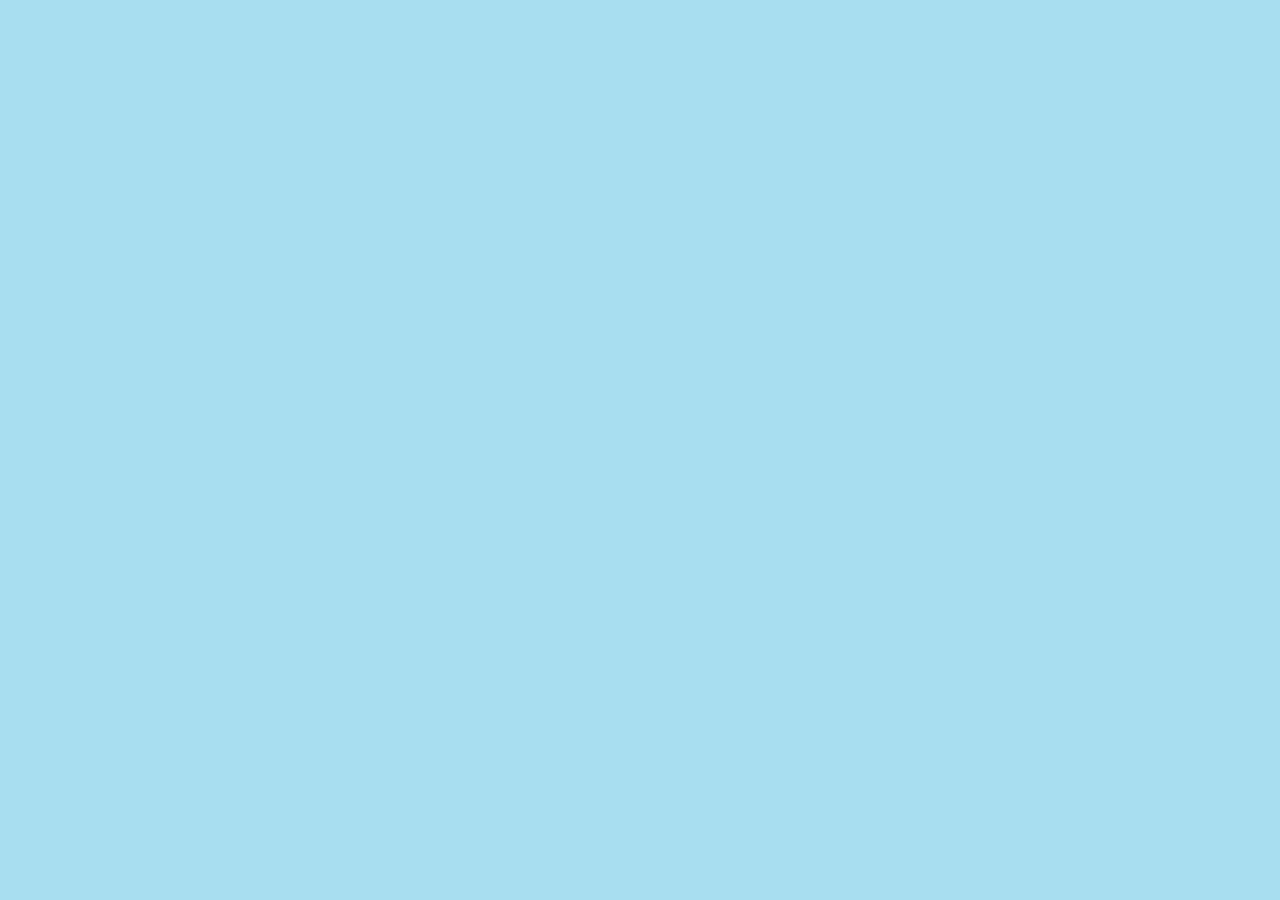
==== HouseModel.html @ 40cba07d "1st commit" ====
﻿<!DOCTYPE html>
<html>
<head>
    <meta charset="utf-8" />
    <title>ModelControl.js example</title>
    <style>
        body {
            margin: 0px;
        }
    </style>
</head>
<body>
    <script async src="https://unpkg.com/es-module-shims@1.3.6/dist/es-module-shims.js"></script>

    <script type="importmap">
        {
            "imports": {
                "three": "./sample/three.module.js",
                "three/addons/": "./jsm/"
            }
        }
    </script>

    <script type="module">

        import * as THREE from 'three';


        import { OrbitControls } from './sample/OrbitControls.js';
        import { FBXLoader } from './sample/FBXLoader.js';
        
        let x, y, z, gc, camera, scene, renderer, stats, str = 'models/fbx/Amy/idle.fbx', appendCamMode=0, camMode=0, dir,zoomMode=0;
        //Declare variables for Ammo
        let physicsWorld;
        let rigidBody_list = new Array();
        let tmpTransformation = undefined;
        const clock = new THREE.Clock();

        let mixer;
        let modelReady = false;
        let animationActions=[];
        let activeAction;
        let lastAction, deltaCam=0;

        init();
        animate();
        function init() {
            const container = document.createElement('div');
            document.body.appendChild(container);
            scene = new THREE.Scene();
            scene.background = new THREE.Color(0xa8def0);

            // RENDERER
            renderer = new THREE.WebGLRenderer({ antialias: true });
            renderer.setSize(window.innerWidth, window.innerHeight);
            renderer.setPixelRatio(window.devicePixelRatio);
            renderer.shadowMap.enabled = true;
            container.appendChild(renderer.domElement);

            // CAMERA
            camera = new THREE.PerspectiveCamera(45, window.innerWidth / window.innerHeight, 0.1, 1000);
            camera.position.set(0, 1.4, 2);
            camera.lookAt(0, 0, 0);
            let cameraPrev = 0, cameraRPrev = 0;
            console.log('camera.positionx  was:', camera.position.x, 'camera.position was:', camera.position.z);


            // CAMERA
            gc = camera;
            x = camera.position.x; y = camera.position.y; z = camera.position.z;

            //aspectRation = WIDTH / HEIGHT;
            let fieldOfView = 55;
            let nearPlane = 45;
            let farPlane = 30000;

            //camera
   /*         camera = new THREE.PerspectiveCamera(
                fieldOfView, window.innerWidth / window.innerHeight, nearPlane,
                farPlane
            );
            camera.position.set(-900, -200, -900);
            */
            console.log('Before Orbitcontrol, camera.positionx  was:', camera.position.x, 'camera.position was:', camera.position.z);

            // CONTROLS

            const orbitControls = new OrbitControls(camera, renderer.domElement);
            orbitControls.enableDamping = true
            orbitControls.minDistance = 5
            orbitControls.maxDistance = 15
            orbitControls.enablePan = false
            orbitControls.maxPolarAngle = Math.PI / 2 - 0.05
            orbitControls.target.set(0, 1, 0);
            orbitControls.update();

            console.log('Before ambient light, camera.positionx  was:', camera.position.x, 'camera.position was:', camera.position.z);
/*

            //SkyBox

            let materialArray = [];
            let texture_ft = new THREE.TextureLoader().load('arid2_ft.jpg');
            let texture_bk = new THREE.TextureLoader().load('arid2_bk.jpg');
            let texture_up = new THREE.TextureLoader().load('arid2_up.jpg');
            let texture_dn = new THREE.TextureLoader().load('arid2_dn.jpg');
            let texture_rt = new THREE.TextureLoader().load('arid2_rt.jpg');
            let texture_lf = new THREE.TextureLoader().load('arid2_lf.jpg');

            materialArray.push(new THREE.MeshBasicMaterial({ map: texture_ft }));

            materialArray.push(new THREE.MeshBasicMaterial({ map: texture_bk }));
            materialArray.push(new THREE.MeshBasicMaterial({ map: texture_up }));
            materialArray.push(new THREE.MeshBasicMaterial({ map: texture_dn }));
            materialArray.push(new THREE.MeshBasicMaterial({ map: texture_rt }));
            materialArray.push(new THREE.MeshBasicMaterial({ map: texture_lf }));

            for (let i = 0; i < 6; ++i)
                materialArray[i].side = THREE.BackSide;

            let skyBoxGeo = new THREE.BoxGeometry(10000, 10000, 10000);
            let skyBox = new THREE.Mesh(skyBoxGeo, materialArray);
          //  scene.add(skyBox);
            
            var skyBox = new THREE.CubeTextureLoader().load([
                'arid2_ft.jpg',
                'arid2_bk.jpg',
                'arid2_up.jpg',
                'arid2_dn.jpg',
                'arid2_rt.jpg',
                'arid2_lf.jpg',
            ]);
*/
  
          //  scene.background = skyBox;
            // LIGHTS
            scene.add(new THREE.AmbientLight(0xffffff, 0.7))
          //  scene.add(new THREE.AmbientLight(0x404040, 1))
          //  scene.add(new THREE.HemisphereLight(0xffeeb1, 0x080820, 4));

            const dirLight = new THREE.DirectionalLight(0xffffff, 3)
            dirLight.position.set( -10, 100, -10);
            dirLight.castShadow = true;
            dirLight.shadow.camera.top = 50;
            dirLight.shadow.camera.bottom = - 50;
            dirLight.shadow.camera.left = - 50;
            dirLight.shadow.camera.right = 50;
            dirLight.shadow.camera.near = 0.1;
            dirLight.shadow.camera.far = 200;
            dirLight.shadow.mapSize.width = 4096;
            dirLight.shadow.mapSize.height = 4096;
            scene.add(dirLight);
            
            // FLOOR
            // TEXTURES
            /*const textureLoader = new THREE.TextureLoader();
            const placeholder = textureLoader.load("./textures/placeholder/placeholder.png");
            const sandBaseColor = textureLoader.load("./textures/sand/Sand 002_COLOR.jpg");
            const sandNormalMap = textureLoader.load("./textures/sand/Sand 002_NRM.jpg");
            const sandHeightMap = textureLoader.load("./textures/sand/Sand 002_DISP.jpg");
            const sandAmbientOcclusion = textureLoader.load("./textures/sand/Sand 002_OCC.jpg");

            const WIDTH = 80
            const LENGTH = 80

            const geometry = new THREE.PlaneGeometry(WIDTH, LENGTH, 512, 512);
            const material = new THREE.MeshStandardMaterial(
                {
                    map: sandBaseColor, normalMap: sandNormalMap,
                    displacementMap: sandHeightMap, displacementScale: 0.1,
                    aoMap: sandAmbientOcclusion
                })
            wrapAndRepeatTexture(material.map)
            wrapAndRepeatTexture(material.normalMap)
            wrapAndRepeatTexture(material.displacementMap)
            wrapAndRepeatTexture(material.aoMap)
            // const material = new THREE.MeshPhongMaterial({ map: placeholder})

            const floor = new THREE.Mesh(geometry, material)
            floor.receiveShadow = true
            floor.rotation.x = - Math.PI / 2
            scene.add(floor)
            */
            console.log('Before citymodel, camera.positionx  was:', camera.position.x, 'camera.position was:', camera.position.z);

            //city model
            const BaseFloor = new Promise((res, rej) => {
                const loader = new FBXLoader();

                loader.load('models/fbx/house/Design1_2023.fbx', function (object) {
                    scene.add(object);
                    let s = 0.0009;
                    object.scale.set(s, s, s);
                    res(object);
                    console.log(object);
                });
            });
            console.log('after citymodel, camera.positionx  was:', camera.position.x, 'camera.position was:', camera.position.z);

            // model
            const model = new Promise((res, rej) => {
                const loader = new FBXLoader();
                //  loader.load('models/fbx/running.fbx', function (object) {

                loader.load('models/fbx/Ch46_nonPBR.fbx', function (object) {

                    mixer = new THREE.AnimationMixer(object);
                    const animationAction = mixer.clipAction(object.animations[0]);
                    animationActions.push(animationAction);
                    //animationsFolder.add(animations, 'default');
                    activeAction = animationActions[0];
                    activeAction.play();
                    /*      const action = mixer.clipAction(object.animations[0]);
                          action.play();
          */
                    /*  object.traverse(function (child) {
      
                          if (child.isMesh) {
      
                              child.castShadow = true;
                              child.receiveShadow = true;
      
                          }
      
                      });*/
                    
                   // camera.position.set(camera.position.set(0.8, 1.4, 5));
                   // camera.lookAt(new THREE.Vector3(0, 0, 0));
                   // object.add(camera);
                   // camera.lookAt(object);
                    scene.add(object);
                    let s = 0.002;
                    object.scale.set(s, s, s);
                    console.log('after model spanning camera.positionx  was:', camera.position.x, 'camera.position was:', camera.position.z);
                    object.position.set(0, 0, -1);
                    const loader = new FBXLoader();
                    loader.load('models/fbx/Amy/jump.fbx', function (object) {

                        const animationAction = mixer.clipAction(object.animations[0]);
                        animationActions.push(animationAction);
                        //  animationsFolder.add(animations, 'default');
                        // modelReady = true;

                        const loader = new FBXLoader();
                        loader.load('models/fbx/Amy/running.fbx', function (object) {

                            const animationAction = mixer.clipAction(object.animations[0]);
                            animationActions.push(animationAction);
                            const loader = new FBXLoader();
                            loader.load('models/fbx/Amy/running.fbx', function (object) {

                                const animationAction = mixer.clipAction(object.animations[0]);
                                animationActions.push(animationAction);
                                const loader = new FBXLoader();
                                loader.load('models/fbx/Amy/running.fbx', function (object) {

                                    const animationAction = mixer.clipAction(object.animations[0]);
                                    animationActions.push(animationAction);
                                    const loader = new FBXLoader();
                                    loader.load('models/fbx/Amy/running.fbx', function (object) {

                                        const animationAction = mixer.clipAction(object.animations[0]);
                                        animationActions.push(animationAction);
                                        const loader = new FBXLoader();
                                        loader.load('models/fbx/Amy/idle.fbx', function (object) {

                                            const animationAction = mixer.clipAction(object.animations[0]);
                                            animationActions.push(animationAction);
                                            modelReady = true;
                                        });
                                    });
                                });
                            });
                        });
                    });
                    res(object);
                });
                
            });
            
            model.then(object => {
             //   object.add(camera);
            });
            let face='straight', smodel=0.006, sfloor=0.005;
            document.onkeydown = function (e) {
                console.log("Key Code is", e.keyCode);
                if (e.keyCode == 79) { //zoom out 'o'
                    model.then(object => {
                        smodel-= 0.001;
                        object.scale.set(smodel, smodel, smodel);
                    });
                    BaseFloor.then(object => {
                        sfloor-= 0.001;
                        object.scale.set(sfloor, sfloor, sfloor);
                    });
                }
                else if (e.keyCode == 73) {//zoom in 'i'
                    model.then(object => {
                        smodel += 0.001;
                        object.scale.set(smodel, smodel, smodel);
                    });
                    BaseFloor.then(object => {
                        sfloor += 0.001;
                        object.scale.set(sfloor, sfloor, sfloor);
                    });
                }
                else if (e.keyCode == 13) {
                    if (activeAction != animationActions[6]) {
                        lastAction = activeAction;
                        activeAction = animationActions[6];
                        lastAction.fadeOut(1);
                        activeAction.reset();
                        activeAction.fadeIn(1);
                        activeAction.play();
                    }
                } else if (e.keyCode == 32) {//jump "space bar"
                    if (activeAction != animationActions[1]) {
                        lastAction = activeAction;
                        activeAction = animationActions[1];
                        lastAction.fadeOut(1);
                        activeAction.reset();
                        activeAction.fadeIn(1);
                        activeAction.play();
                        setTimeout(() => { console.log("Wait for 10ms"); }, 10);
                        lastAction = activeAction;
                        activeAction = animationActions[6];
                        lastAction.fadeOut(1);
                        activeAction.reset();
                        activeAction.fadeIn(1);
                        activeAction.play();
                    }
                }
                else if (e.keyCode == 65) {//walk to left "A key"
                    model.then(object => {
                        if (!camMode) smodel = 0.003;
                        else smodel = 0.0001;
                        object.scale.set(smodel, smodel, smodel);
                    });
                    BaseFloor.then(object => {
                        sfloor = 0.003;
                        object.scale.set(sfloor, sfloor, sfloor);
                    });
                    if (activeAction != animationActions[2]) {
                        lastAction = activeAction;
                        activeAction = animationActions[2];
                        lastAction.fadeOut(1);
                        activeAction.reset();
                        activeAction.fadeIn(1);
                        activeAction.play();
                        setTimeout(() => { console.log("Wait for 10ms"); }, 10);
                        lastAction = activeAction;
                        activeAction = animationActions[6];
                        lastAction.fadeOut(1);
                        activeAction.reset();
                        activeAction.fadeIn(1);
                        activeAction.play();
                        console.log('before going left, face is:', face);
                        model.then(object => {
                            /*if (face == 'left') {
                                object.position.x -= Math.min(1, 1); 
                            }
                            else {
                                face = 'left';
                          
                                object.rotation.y= deltaCam -Math.PI / 2;
                            },,
                            camera.position.set(camera.position.x - Math.min(1, 1), camera.position.y, camera.position.z);
                           // camera.lookAt(object.position)
                            renderer.render(scene, camera);
                            */
                           
                            var vector = new THREE.Vector3(camera.position.x, camera.position.y, camera.position.z);
                            console.log('value of vector before applying Angleshift:', camera.rotation.y, object.rotation.y);
                           // object.rotation.y = camera.rotation.y - Math.PI / 2;
                            // console.log('value of vector before applying Angleshift:', vector.angleTo(v1));
                             var vectorObj = new THREE.Vector3(object.position.x, object.position.y, object.position.z);
                            var v1 = new THREE.Vector3(object.position.x - camera.position.x, object.position.y - camera.position.y, object.position.z - camera.position.z);
                            if (appendCamMode) {
                                camera.position.x = object.position.x; camera.position.y = object.position.y; camera.position.z = object.position.z;
                                if (camera.rotation.y == 2 * Math.PI) {
                                    object.rotation.y += Math.PI / 2;
                                    object.position.x += Math.round(Math.sin(object.rotation.y) * 1);
                                    object.position.z += Math.round(Math.cos(object.rotation.y) * 1);
                                    camera.position.x += Math.round(Math.sin(object.rotation.y) * 1);
                                    camera.position.z += Math.round(Math.cos(object.rotation.y) * 1);
                                }
                                else {
                                    object.rotation.y = - Math.PI / 2;
                                    object.position.x += Math.round(Math.sin(object.rotation.y) * 1);
                                    object.position.z += Math.round(Math.cos(object.rotation.y) * 1);
                                    camera.position.x += Math.round(Math.sin(object.rotation.y) * 1);
                                    camera.position.z += Math.round(Math.cos(object.rotation.y) * 1);
                                }
                                orbitControls.target.set(object.position.x-0.2, object.position.y, object.position.z+0.2);
                                orbitControls.update();
                            }
                            else {
                                camera.position.x = orbitControls.object.position.x; camera.position.y = orbitControls.object.position.y; camera.position.z = orbitControls.object.position.z;
                                //object.lookAt(camera.position.x, 0, camera.position.z);
                                camera.rotation.y = orbitControls.object.rotation.y;
                                camera.lookAt(object.position);
                                var forward = new THREE.Vector3(camera.position.x - object.position.x, 0, camera.position.z - object.position.z);
                                var left = forward.cross(new THREE.Vector3(0, 1, 0)).normalize();

                                object.lookAt(object.position.x + left.x, object.position.y, object.position.z+left.z);
                                object.position.x += 0.2*left.x;  object.position.z += 0.2*left.z;
                                if (!camMode) {
                                    var camforward = new THREE.Vector3(-camera.position.x + object.position.x, 0, -camera.position.z + object.position.z);
                                    var camleft = (new THREE.Vector3(0, 1, 0)).cross(camforward).normalize();

                                    camera.lookAt(object.position);
                                    camera.position.x += 0.2 * camleft.x; camera.position.z += 0.2 * camleft.z;
                                }
                                else {
                                    camera.position.x = object.position.x; camera.position.y = object.position.y; camera.position.z = object.position.z;
                                }
                            /*    console.log('value of Camera x:', camera.position.x, 'value of gc x:', object.position.x);
                                console.log('value of Camera y:', camera.position.y, 'value of gc y:', object.position.y);
                                console.log('value of Camera z:', camera.position.z, 'value of gc z:', object.position.z);
                             */
                            }
                            orbitControls.target.set(object.position.x, object.position.y, object.position.z );

                            console.log('value of Camera x:', camera.position.x, 'value of gc x:', object.position.x);
                            console.log('value of Camera y:', camera.position.y, 'value of gc y:', object.position.y);
                            console.log('value of Camera z:', camera.position.z, 'value of gc z:', object.position.z);
                           // var vectorRes = vector.cross(vectorObj);
                          // console.log(camera.position.x, camera.position.y, camera.position.z, 'obj is:', object.position.x, object.position.y, object.position.z,'vectorRes is', vectorRes);
                          //  object.position.set(object.position.x + vectorRes.x, object.position.y + vectorRes.y, object.position.z + vectorRes.z, );
                            renderer.render(scene, camera);

                        });
                    }
                }
                else if (e.keyCode == 68) {//right turn "D Key"
                    model.then(object => {
                        if (!camMode) smodel = 0.003;
                        else smodel = 0.0001;
                        object.scale.set(smodel, smodel, smodel);
                    });
                    BaseFloor.then(object => {
                        sfloor = 0.003;
                        object.scale.set(sfloor, sfloor, sfloor);
                    });
                    if (activeAction != animationActions[5]) {
                        lastAction = activeAction;
                        activeAction = animationActions[5];
                        lastAction.fadeOut(1);
                        activeAction.reset();
                        activeAction.fadeIn(1);
                        activeAction.play();
                        setTimeout(() => { console.log("Wait for 10ms"); }, 10);
                        lastAction = activeAction;
                        activeAction = animationActions[6];
                        lastAction.fadeOut(1);
                        activeAction.reset();
                        activeAction.fadeIn(1);
                        activeAction.play();
                        
                        model.then(object => {
                           /* console.log('before going right, face is:', face, object.position.x);
                            if (face == 'right') object.position.x += Math.min(1, 1);
                            else {
                                face = 'right';
                                object.rotation.y = deltaCam+ Math.PI / 2;
                            }
                            
                            camera.position.set(camera.position.x + Math.min(1, 1), camera.position.y, camera.position.z);
                            renderer.render(scene, camera);
*/
                            if (appendCamMode) {
                                camera.position.x = object.position.x; camera.position.y = object.position.y; camera.position.z = object.position.z;
                                if (camera.rotation.y == 2 * Math.PI) {
                                    object.rotation.y -= Math.PI / 2;
                                    object.position.x += Math.round(Math.sin(object.rotation.y) * 1);
                                    object.position.z += Math.round(Math.cos(object.rotation.y) * 1);
                                    camera.position.x += Math.round(Math.sin(object.rotation.y) * 1);
                                    camera.position.z += Math.round(Math.cos(object.rotation.y) * 1);
                                }
                                else {
                                    object.rotation.y = Math.PI / 2;
                                    object.position.x += Math.round(Math.sin(object.rotation.y) * 1);
                                    object.position.z += Math.round(Math.cos(object.rotation.y) * 1);
                                    camera.position.x += Math.round(Math.sin(object.rotation.y) * 1);
                                    camera.position.z += Math.round(Math.cos(object.rotation.y) * 1);
                                }
                                orbitControls.target.set(object.position.x, object.position.y, object.position.z);
                                orbitControls.update();
                            }
                            else {
                                camera.position.x = orbitControls.object.position.x; camera.position.y = orbitControls.object.position.y; camera.position.z = orbitControls.object.position.z;
                                //object.lookAt(camera.position.x, 0, camera.position.z);
                                camera.rotation.y = orbitControls.object.rotation.y;
                                camera.lookAt(object.position);
                                var forward = new THREE.Vector3(camera.position.x - object.position.x, 0, camera.position.z - object.position.z);
                                var right = (new THREE.Vector3(0, 1, 0)).cross(forward).normalize();

                                object.lookAt(object.position.x + right.x, object.position.y, object.position.z + right.z);
                                object.position.x += 0.2 * right.x; object.position.z += 0.2 * right.z;

                                if (!camMode) {
                                    var camforward = new THREE.Vector3(-camera.position.x + object.position.x, 0, -camera.position.z + object.position.z);
                                var camright = camforward.cross(new THREE.Vector3(0, 1, 0)).normalize();

                                camera.lookAt(object.position);
                                camera.position.x += 0.2 * camright.x; camera.position.z += 0.2 * camright.z;
                                }
                                else {
                                camera.position.x = object.position.x; camera.position.y = object.position.y; camera.position.z = object.position.z;
                                }
                            }

                            orbitControls.target.set(object.position.x, object.position.y, object.position.z);
                          //  camera.lookAt(object.position);
                            renderer.render(scene, camera);
                        });
                       // floor.rotation.y = - Math.PI / 2
                    //    floor.position.z -= Math.min(1, 2);
                    }
                }
              
                else if ((e.keyCode == 87)|| (e.keyCode == 38)) {//walk  upwards "W key"
                    model.then(object => {
                        if (!camMode) smodel = 0.003;
                        else smodel = 0.0001;
                        object.scale.set(smodel, smodel, smodel);
                    });
                    BaseFloor.then(object => {
                        sfloor = 0.003;
                        object.scale.set(sfloor, sfloor, sfloor);
                    });
                    if (activeAction != animationActions[2]) {
                        lastAction = activeAction;
                        activeAction = animationActions[2];
                        lastAction.fadeOut(1);
                        activeAction.reset();
                        activeAction.fadeIn(1);
                        activeAction.play();
                        setTimeout(() => { console.log("Wait for 10ms"); }, 10);
                        lastAction = activeAction;
                        activeAction = animationActions[6];
                        lastAction.fadeOut(1);
                        activeAction.reset();
                        activeAction.fadeIn(1);
                        activeAction.play();
                        model.then(object => {
                            /*console.log('before going upward, face is:', face, object.position.z);
                            if (face == 'up') {
                                object.position.z -= Math.min(1, 1); //object.rotation.y = - Math.PI / 2;
                            }
                            else {
                                face = 'up'; object.rotation.y = deltaCam - Math.PI;
                            }
                            camera.position.set(camera.position.x, camera.position.y, camera.position.z - Math.min(1, 1));
                            //camera.position.z += Math.min(0.1, 0.1);
                            // camera.lookAt(object.position)
                            renderer.render(scene, camera);
                            */
                            if (appendCamMode) {
                                camera.position.x = orbitControls.object.position.x; camera.position.y = orbitControls.object.position.y; camera.position.z = orbitControls.object.position.z;
                                //object.lookAt(camera.position.x, 0, camera.position.z);
                                camera.rotation.y = orbitControls.object.rotation.y;
                                camera.lookAt(object.position);

                                var forward = new THREE.Vector3(-camera.position.x + object.position.x, 0, -camera.position.z + object.position.z);
                                // var up = (new THREE.Vector3(0, 1, 0)).cross(forward).normalize();

                                object.lookAt(object.position.x + 0.1 * forward.x, object.position.y, object.position.z + 0.1 * forward.z);
                                object.position.x += 0.1 * forward.x;  object.position.z += 0.1 * forward.z;

                                var camforward = new THREE.Vector3(-camera.position.x + object.position.x, 0, -camera.position.z + object.position.z);
                                //  var camright = camforward.cross(new THREE.Vector3(0, 1, 0)).normalize();

                                camera.position.x += 0.1 * camforward.x; camera.position.z += 0.1 * camforward.z;
                                camera.lookAt(object.position);
                            }
                            else {
                                /*camera.position.x = orbitControls.object.position.x; camera.position.y = orbitControls.object.position.y; camera.position.z = orbitControls.object.position.z;
                                //object.lookAt(camera.position.x, 0, camera.position.z);
                                camera.rotation.y = orbitControls.object.rotation.y;
                                camera.lookAt(object.position);

                                var forward = new THREE.Vector3(-camera.position.x + object.position.x, 0, -camera.position.z + object.position.z);
                               // var up = (new THREE.Vector3(0, 1, 0)).cross(forward).normalize();

                                object.lookAt(object.position.x + 0.1*forward.x, 0, object.position.z + 0.1*forward.z);
                                object.position.x += 0.1*forward.x; object.position.y = 0; object.position.z += 0.1*forward.z;

                                var camforward = new THREE.Vector3(-camera.position.x + object.position.x, 0, -camera.position.z + object.position.z);
                              //  var camright = camforward.cross(new THREE.Vector3(0, 1, 0)).normalize();

                                camera.position.x += 0.1*camforward.x; camera.position.z += 0.1*camforward.z;
                                camera.lookAt(object.position);
                                */
                                camera.position.x = orbitControls.object.position.x; camera.position.y = orbitControls.object.position.y; camera.position.z = orbitControls.object.position.z;
                                //object.lookAt(camera.position.x, 0, camera.position.z);
                                camera.rotation.y = orbitControls.object.rotation.y;
                                camera.lookAt(object.position);
                                if (!camMode) {
                                var forward = new THREE.Vector3(-camera.position.x + object.position.x, 0, -camera.position.z + object.position.z);
                                // var up = (new THREE.Vector3(0, 1, 0)).cross(forward).normalize();

                                object.lookAt(object.position.x + 0.1 * forward.x, object.position.y, object.position.z + 0.1 * forward.z);
                                object.position.x += 0.1 * forward.x; object.position.z += 0.1 * forward.z;

                               
                                    var camforward = new THREE.Vector3(-camera.position.x + object.position.x, 0, -camera.position.z + object.position.z);
                                //  var camright = camforward.cross(new THREE.Vector3(0, 1, 0)).normalize();

                                camera.position.x += 0.1 * camforward.x; camera.position.z += 0.1 * camforward.z;
                                camera.lookAt(object.position);
                                }
                                else {
                                    object.position.x += 0.2 * dir.x; object.position.z += 0.2 * dir.z;
                                    camera.position.x += 0.2 * dir.x; camera.position.z += 0.2 * dir.z;
                                }

                            }

                            orbitControls.target.set(object.position.x, object.position.y, object.position.z);
                         //   camera.lookAt(object.position);
                            renderer.render(scene, camera);
                        });
                    }
                }
                else if ((e.keyCode == 83)|| (e.keyCode == 40)) {//walk  downwards "S key"
                    model.then(object => {
                        if (!camMode) smodel = 0.003;
                        else smodel = 0.0001;
                        object.scale.set(smodel, smodel, smodel);
                    });
                    BaseFloor.then(object => {
                        sfloor = 0.003;
                        object.scale.set(sfloor, sfloor, sfloor);
                    });
                    if (activeAction != animationActions[2]) {
                        lastAction = activeAction;
                        activeAction = animationActions[2];
                        lastAction.fadeOut(1);
                        activeAction.reset();
                        activeAction.fadeIn(1);
                        activeAction.play();
                        setTimeout(() => { console.log("Wait for 10ms"); }, 10);
                        lastAction = activeAction;
                        activeAction = animationActions[6];
                        lastAction.fadeOut(1);
                        activeAction.reset();
                        activeAction.fadeIn(1);
                        activeAction.play();
                        console.log('before going downward, face is:', face);
                        model.then(object => {
                            /*if (face == 'straight') {
                                object.position.z += Math.min(1, 1); object.rotation.y = deltaCam+ 2 * Math.PI;
                            }
                            else {
                                face = 'straight'; object.rotation.y = deltaCam+ 2 * Math.PI;
                            }
                            camera.position.set(camera.position.x, camera.position.y, camera.position.z + Math.min(1, 1));
                            // camera.position.z += Math.min(0.1, 0.1);
                            // camera.lookAt(object.position)
                            renderer.render(scene, camera);
                            */
                            if (appendCamMode) {
                                camera.position.x = object.position.x; camera.position.y = object.position.y; camera.position.z = object.position.z;

                                object.rotation.y = 0;
                                object.position.x += Math.round(Math.sin(object.rotation.y) * 1);
                                object.position.z += Math.round(Math.cos(object.rotation.y) * 1);
                                camera.position.x += Math.round(Math.sin(object.rotation.y) * 1);
                                camera.position.z += Math.round(Math.cos(object.rotation.y) * 1);

                                orbitControls.target.set(object.position.x, object.position.y, object.position.z);
                                orbitControls.update();
                            }
                            else {


                                camera.position.x = orbitControls.object.position.x; camera.position.y = orbitControls.object.position.y; camera.position.z = orbitControls.object.position.z;
                                //object.lookAt(camera.position.x, 0, camera.position.z);
                                camera.rotation.y = orbitControls.object.rotation.y;
                                camera.lookAt(object.position);
                                if (!camMode) {
                                var forward = new THREE.Vector3(camera.position.x - object.position.x, 0, camera.position.z - object.position.z);
                                // var up = (new THREE.Vector3(0, 1, 0)).cross(forward).normalize();

                                object.lookAt(object.position.x + 0.1 * forward.x, object.position.y, object.position.z + 0.1 * forward.z);
                                object.position.x += 0.1 * forward.x; object.position.z += 0.1 * forward.z;

                                
                                    var camforward = new THREE.Vector3(camera.position.x - object.position.x, 0, camera.position.z - object.position.z);
                                //  var camright = camforward.cross(new THREE.Vector3(0, 1, 0)).normalize();

                                camera.position.x += 0.1 * camforward.x; camera.position.z += 0.1 * camforward.z;
                                camera.lookAt(object.position);
                                }
                                else {
                                   // object.position.x -= 0.2 * dir.x;  object.position.z -= 0.2 * dir.z;
                                   // camera.position.x -= 0.2 * dir.x; camera.position.z -= 0.2 * dir.z;
                                }
                            }

                            
                            orbitControls.target.set(object.position.x, object.position.y, object.position.z);
                            console.log('camMode', camMode);
                            console.log('object at:', object.position.x, object.position.y, object.position.z);
                            console.log('camera at:', camera.position.x, camera.position.y, camera.position.z);
                         //   camera.lookAt(object.position);
                            renderer.render(scene, camera);
                        });
                    }
                }
                else if (e.keyCode == 81) {//move up the ramp to left "Q key"
                    //appendCamMode = 1;
                    orbitControls.minDistance = 1
                    orbitControls.maxDistance = 10
                    model.then(object => {
                        if (!camMode) smodel = 0.003;
                        else smodel = 0.0001;
                        object.scale.set(smodel, smodel, smodel);
                    });
                    BaseFloor.then(object => {
                        sfloor = 0.003;
                        object.scale.set(sfloor, sfloor, sfloor);
                    });
                    if (activeAction != animationActions[2]) {
                        lastAction = activeAction;
                        activeAction = animationActions[2];
                        lastAction.fadeOut(1);
                        activeAction.reset();
                        activeAction.fadeIn(1);
                        activeAction.play();
                        setTimeout(() => { console.log("Wait for 10ms"); }, 10);
                        lastAction = activeAction;
                        activeAction = animationActions[6];
                        lastAction.fadeOut(1);
                        activeAction.reset();
                        activeAction.fadeIn(1);
                        activeAction.play();
                        console.log('before going left, face is:', face);
                        model.then(object => {
                            var vector = new THREE.Vector3(camera.position.x, camera.position.y, camera.position.z);
                            console.log('value of vector before applying Angleshift:', camera.rotation.y, object.rotation.y);
                            // object.rotation.y = camera.rotation.y - Math.PI / 2;
                            // console.log('value of vector before applying Angleshift:', vector.angleTo(v1));
                            var vectorObj = new THREE.Vector3(object.position.x, object.position.y, object.position.z);
                            var v1 = new THREE.Vector3(object.position.x - camera.position.x, object.position.y - camera.position.y, object.position.z - camera.position.z);

                            camera.position.x = orbitControls.object.position.x; camera.position.y = orbitControls.object.position.y; camera.position.z = orbitControls.object.position.z;
                            //object.lookAt(camera.position.x, 0, camera.position.z);
                            camera.rotation.y = orbitControls.object.rotation.y;
                            

                            object.position.y += 0.2;
                            if (!camMode) camera.position.y = object.position.y + 1.4;
                            else {
                                camera.position.x = object.position.x; camera.position.y = object.position.y; camera.position.z = object.position.z;
                            }
                            camera.lookAt(object.position.x, object.position.y+1, object.position.z );
                           // camera.lookAt(camera.position.x+0.1, camera.position.y, camera.position.z+0.1);

                          //  camera.rotation.y = object.rotation.y;
                           // object.lookAt(camera.position.x, 0, camera.position.z);

                          /*  console.log('value of Camera x:', camera.position.x, 'value of gc x:', object.position.x);
                            console.log('value of Camera y:', camera.position.y, 'value of gc y:', object.position.y);
                            console.log('value of Camera z:', camera.position.z, 'value of gc z:', object.position.z);
                            // if (camera.rotation.y <= 0) object.rotation.y += - Math.PI / 2;
                            //else if ((object.rotation.y > 0 && object.rotation.y < 2 * Math.PI)) object.rotation.y += - Math.PI / 2;
                            if (camera.rotation.y == 2 * Math.PI) {
                                object.rotation.y += Math.PI / 2;
                                object.position.x += Math.round(Math.sin(object.rotation.y) * 1);
                                object.position.y += 1;
                                object.position.z += Math.round(Math.cos(object.rotation.y) * 1);
                                camera.position.x += Math.round(Math.sin(object.rotation.y) * 1);
                                camera.position.y += 1;
                                camera.position.z += Math.round(Math.cos(object.rotation.y) * 1);
                            }
                            else {
                                object.rotation.y += - Math.PI / 2;
                                object.position.x += Math.round(Math.sin(object.rotation.y) * 1);
                                object.position.y += 1;
                                object.position.z += Math.round(Math.cos(object.rotation.y) * 1);
                                camera.position.x += Math.round(Math.sin(object.rotation.y) * 1);
                                camera.position.y += 1;
                                camera.position.z += Math.round(Math.cos(object.rotation.y) * 1);
                            }
                            x = camera.position.x; y = camera.position.y; z = camera.position.z;
                            orbitControls.target.set(object.position.x+0.5, object.position.y, object.position.z+0.5);
                            orbitControls.update();


                            console.log('value of Camera x:', camera.position.x, 'value of gc x:', x);
                            console.log('value of Camera y:', camera.position.y, 'value of gc y:', y);
                            console.log('value of Camera z:', camera.position.z, 'value of gc z:', z);
                           */ // var vectorRes = vector.cross(vectorObj);
                            // console.log(camera.position.x, camera.position.y, camera.position.z, 'obj is:', object.position.x, object.position.y, object.position.z,'vectorRes is', vectorRes);
                            //  object.position.set(object.position.x + vectorRes.x, object.position.y + vectorRes.y, object.position.z + vectorRes.z, );

                            orbitControls.target.set(object.position.x, object.position.y, object.position.z);
                            renderer.render(scene, camera);

                        });
                    }
                }
                else if (e.keyCode == 67) {//move down the ramp to left "C key"
                    //appendCamMode = 1;
                    orbitControls.minDistance = 1
                    orbitControls.maxDistance = 10
                    model.then(object => {
                        if (!camMode) smodel = 0.003;
                        else smodel = 0.0001;
                        object.scale.set(smodel, smodel, smodel);
                    });
                    BaseFloor.then(object => {
                        sfloor = 0.003;
                        object.scale.set(sfloor, sfloor, sfloor);
                    });
                    if (activeAction != animationActions[2]) {
                        lastAction = activeAction;
                        activeAction = animationActions[2];
                        lastAction.fadeOut(1);
                        activeAction.reset();
                        activeAction.fadeIn(1);
                        activeAction.play();
                        setTimeout(() => { console.log("Wait for 10ms"); }, 10);
                        lastAction = activeAction;
                        activeAction = animationActions[6];
                        lastAction.fadeOut(1);
                        activeAction.reset();
                        activeAction.fadeIn(1);
                        activeAction.play();
                        console.log('before going left, face is:', face);
                        model.then(object => {
                            var vector = new THREE.Vector3(camera.position.x, camera.position.y, camera.position.z);
                            console.log('value of vector before applying Angleshift:', camera.rotation.y, object.rotation.y);
                            // object.rotation.y = camera.rotation.y - Math.PI / 2;
                            // console.log('value of vector before applying Angleshift:', vector.angleTo(v1));
                            var vectorObj = new THREE.Vector3(object.position.x, object.position.y, object.position.z);
                            var v1 = new THREE.Vector3(object.position.x - camera.position.x, object.position.y - camera.position.y, object.position.z - camera.position.z);

                            camera.position.x = orbitControls.object.position.x; camera.position.y = orbitControls.object.position.y; camera.position.z = orbitControls.object.position.z;
                            //object.lookAt(camera.position.x, 0, camera.position.z);
                            camera.rotation.y = orbitControls.object.rotation.y;


                            object.position.y -= 0.2;
                            if (!camMode) camera.position.y = object.position.y + 1.4;
                            else {
                                camera.position.x = object.position.x; camera.position.y = object.position.y; camera.position.z = object.position.z;
                            }
                            camera.lookAt(object.position.x, object.position.y + 1, object.position.z);

                            orbitControls.target.set(object.position.x, object.position.y, object.position.z);
                            renderer.render(scene, camera);

                        });
                    }
                }
                else if (e.keyCode == 75) {//Zoom in to Model "K key"
                    //appendCamMode = 1;
                    orbitControls.minDistance = 1
                    orbitControls.maxDistance = 10
                    model.then(object => {
                        smodel = 0.003;
                        object.scale.set(smodel, smodel, smodel);
                    });
                    BaseFloor.then(object => {
                        sfloor = 0.003;
                        object.scale.set(sfloor, sfloor, sfloor);
                    });
                    if (activeAction != animationActions[2]) {
                        lastAction = activeAction;
                        activeAction = animationActions[2];
                        lastAction.fadeOut(1);
                        activeAction.reset();
                        activeAction.fadeIn(1);
                        activeAction.play();
                        setTimeout(() => { console.log("Wait for 10ms"); }, 10);
                        lastAction = activeAction;
                        activeAction = animationActions[6];
                        lastAction.fadeOut(1);
                        activeAction.reset();
                        activeAction.fadeIn(1);
                        activeAction.play();
                        console.log('before going left, face is:', face);
                        model.then(object => {
                           // camMode = 1;
                            console.log('value of vector before applying Angleshift:', camera.rotation.y, object.rotation.y);
                            if (!zoomMode) var forward = new THREE.Vector3(-camera.position.x + object.position.x, 0, -camera.position.z + object.position.z);
                            else forward = dir;
                            zoomMode = 1;
                            camera.position.x = object.position.x; //camera.position.y = object.position.y;
                            camera.position.z = object.position.z;
                            camera.position.y = object.position.y;

                            dir = forward;
                            orbitControls.target.set(camera.position.x, camera.position.y, camera.position.z);
                            camera.add(object);
                            object.rotation.y = camera.rotation.y;
                            camera.lookAt(camera.position.x + forward.x, camera.position.y, camera.position.z + forward.z);
                            renderer.render(scene, camera);

                        });
                    }
                }
                else if (e.keyCode == 76 && zoomMode) {//Zoom out to Model "L key"
                    //appendCamMode = 1;
                    orbitControls.minDistance = 1
                    orbitControls.maxDistance = 10
                    model.then(object => {
                        smodel = 0.003;
                        object.scale.set(smodel, smodel, smodel);
                    });
                    BaseFloor.then(object => {
                        sfloor = 0.003;
                        object.scale.set(sfloor, sfloor, sfloor);
                    });
                    if (activeAction != animationActions[2]) {
                        lastAction = activeAction;
                        activeAction = animationActions[2];
                        lastAction.fadeOut(1);
                        activeAction.reset();
                        activeAction.fadeIn(1);
                        activeAction.play();
                        setTimeout(() => { console.log("Wait for 10ms"); }, 10);
                        lastAction = activeAction;
                        activeAction = animationActions[6];
                        lastAction.fadeOut(1);
                        activeAction.reset();
                        activeAction.fadeIn(1);
                        activeAction.play();
                        console.log('before going left, face is:', face);
                        model.then(object => {
                            //camMode = 1;
                            console.log('value of vector before applying Angleshift:', camera.rotation.y, object.rotation.y);
                            let forward;
                            forward = dir;
                            zoomMode = 0;
                            object.removeFromParent();
                            scene.add(object);

                            /*smodel = 0.003;
                            object.scale.set(smodel, smodel, smodel);
                            object.position.x = camera.position.x; object.position.y = camera.position.y; object.position.z = camera.position.z;
                            object.rotation.y = camera.rotation.y;
                            */
                            camera.position.x -= forward.x; //camera.position.y = object.position.y;
                            camera.position.z -= forward.z;
                            camera.position.y = object.position.y+1.4;

                            orbitControls.target.set(object.position.x, object.position.y, object.position.z);

                            dir = forward;
                            console.log('object at:', object.position.x, object.position.y, object.position.z);
                            console.log('camera at:', camera.position.x, camera.position.y, camera.position.z);
                            camera.lookAt(object.position);
                            renderer.render(scene, camera);

                        });
                    }
                }
                else if (e.keyCode == 74) {//Join camera to Model "J key"
                    //appendCamMode = 1;
                    orbitControls.minDistance = 1
                    orbitControls.maxDistance = 10
                    model.then(object => {
                        smodel = 0.0001;
                        object.scale.set(smodel, smodel, smodel);
                    });
                    BaseFloor.then(object => {
                        sfloor = 0.003;
                        object.scale.set(sfloor, sfloor, sfloor);
                    });
                    if (activeAction != animationActions[2]) {
                        lastAction = activeAction;
                        activeAction = animationActions[2];
                        lastAction.fadeOut(1);
                        activeAction.reset();
                        activeAction.fadeIn(1);
                        activeAction.play();
                        setTimeout(() => { console.log("Wait for 10ms"); }, 10);
                        lastAction = activeAction;
                        activeAction = animationActions[6];
                        lastAction.fadeOut(1);
                        activeAction.reset();
                        activeAction.fadeIn(1);
                        activeAction.play();
                        console.log('before going left, face is:', face);
                        model.then(object => {
                            camMode = 1;
                           console.log('value of vector before applying Angleshift:', camera.rotation.y, object.rotation.y);
                            var forward = new THREE.Vector3(-camera.position.x + object.position.x, 0, -camera.position.z + object.position.z);

                            camera.position.x += forward.x; camera.position.y = object.position.y;
                            camera.position.z += forward.z;
                            camera.rotation.y = object.rotation.y;
                            dir = forward;
                            
                            camera.lookAt(forward.x, object.position.y, forward.z);
                            renderer.render(scene, camera);

                        });
                    }
                }
                else if (e.keyCode == 85 && camMode==1) {//UnJoin camera to Model "U key"
                    //appendCamMode = 1;
                    
                    orbitControls.minDistance = 1
                    orbitControls.maxDistance = 6
                    model.then(object => {
                        smodel = 0.003;
                        object.scale.set(smodel, smodel, smodel);
                    });
                    BaseFloor.then(object => {
                        sfloor = 0.003;
                        object.scale.set(sfloor, sfloor, sfloor);
                    });
                    if (activeAction != animationActions[2]) {
                        lastAction = activeAction;
                        activeAction = animationActions[2];
                        lastAction.fadeOut(1);
                        activeAction.reset();
                        activeAction.fadeIn(1);
                        activeAction.play();
                        setTimeout(() => { console.log("Wait for 10ms"); }, 10);
                        lastAction = activeAction;
                        activeAction = animationActions[6];
                        lastAction.fadeOut(1);
                        activeAction.reset();
                        activeAction.fadeIn(1);
                        activeAction.play();
                        console.log('before going left, face is:', face);
                        model.then(object => {
                            camMode = 0;
                            console.log('value of vector before applying Angleshift:', camera.rotation.y, object.rotation.y);
                            camera.position.y=object.position.y+ 1.4;
                            camera.position.z -= dir.z;
                            camera.position.x -= dir.x;
                         


                            camera.lookAt(object.position);
                            renderer.render(scene, camera);

                        });
                    }
                }
                else if (e.keyCode == 82) {//Reduce the focal length of camera to lookaround "R key"
                    //appendCamMode = 1;
                    orbitControls.minDistance = 1
                    orbitControls.maxDistance = 5
                    model.then(object => {
                        smodel = 0.0001;
                        object.scale.set(smodel, smodel, smodel);
                    });
                    BaseFloor.then(object => {
                        sfloor = 0.003;
                        object.scale.set(sfloor, sfloor, sfloor);
                    });
                    if (activeAction != animationActions[2]) {
                        lastAction = activeAction;
                        activeAction = animationActions[2];
                        lastAction.fadeOut(1);
                        activeAction.reset();
                        activeAction.fadeIn(1);
                        activeAction.play();
                        setTimeout(() => { console.log("Wait for 10ms"); }, 10);
                        lastAction = activeAction;
                        activeAction = animationActions[6];
                        lastAction.fadeOut(1);
                        activeAction.reset();
                        activeAction.fadeIn(1);
                        activeAction.play();
                        console.log('before going left, face is:', face);
                        model.then(object => {
                            camera.fov += 10;
                            camera.updateProjectionMatrix();
                            renderer.render(scene, camera);

                        });
                    }
                }
                else if (e.keyCode == 84) {//Reduce the focal length of camera to lookaround "R key"
                    //appendCamMode = 1;
                    orbitControls.minDistance = 1
                    orbitControls.maxDistance = 5
                    model.then(object => {
                        smodel = 0.0001;
                        object.scale.set(smodel, smodel, smodel);
                    });
                    BaseFloor.then(object => {
                        sfloor = 0.003;
                        object.scale.set(sfloor, sfloor, sfloor);
                    });
                    if (activeAction != animationActions[2]) {
                        lastAction = activeAction;
                        activeAction = animationActions[2];
                        lastAction.fadeOut(1);
                        activeAction.reset();
                        activeAction.fadeIn(1);
                        activeAction.play();
                        setTimeout(() => { console.log("Wait for 10ms"); }, 10);
                        lastAction = activeAction;
                        activeAction = animationActions[6];
                        lastAction.fadeOut(1);
                        activeAction.reset();
                        activeAction.fadeIn(1);
                        activeAction.play();
                        console.log('before going left, face is:', face);
                        model.then(object => {
                            camera.fov -= 10;
                            camera.updateProjectionMatrix();
                            renderer.render(scene, camera);

                        });
                    }
                }
                else if (e.keyCode == 377) {//Move Camera to left  "< key  37"
             
                        lastAction = activeAction;
                        activeAction = animationActions[6];
                        lastAction.fadeOut(1);
                        activeAction.reset();
                        activeAction.fadeIn(1);
                        activeAction.play();
                    model.then(object => {
                     /*   console.log('x delta was:', object.position.x - camera.position.x, 'z delta was:', object.position.z - camera.position.z);
                        console.log('obj.positionx  was:', object.position.x , 'z.position was:', object.position.z);
                        console.log('camera.positionx  was:', camera.position.x, 'camera.position was:', camera.position.z);
                        if (object.position.x - camera.position.x == 0 && (object.position.z - camera.position.z == -2)) {
                            face = 'right'; camera.position.set(camera.position.x - 2, 1.4, camera.position.z - 2);
                        }
                        else if (object.position.x - camera.position.x == 0 && (object.position.z - camera.position.z == 2)) {
                            face = 'left'; camera.position.set(camera.position.x + 2, 1.4, camera.position.z + 2);
                        }
                        else if (object.position.x - camera.position.x == -2 && (object.position.z - camera.position.z == 0)) {
                            face = 'straight'; camera.position.set(camera.position.x - 2, 1.4, camera.position.z + 2);
                        }
                        else if (object.position.x - camera.position.x == 2 && (object.position.z - camera.position.z == 0)) {
                            face = 'up'; camera.position.set(camera.position.x + 2, 1.4, camera.position.z - 2);
                        }
                        */
                        var vector = new THREE.Vector3(camera.position.x, camera.position.y, camera.position.z);
                        console.log('value of vector before applying Angleshift:', vector);
                        var axis = new THREE.Vector3(0, 1, 0);
                        vector.applyAxisAngle(axis, -Math.PI / 2); //required to move camera to new position rotated by 90degrees
                        vector.roundToZero();
                        console.log('value of vector is:', vector);
                        camera.position.set(vector.x, vector.y, vector.z);
                        console.log('value of camera orientation is:', camera.rotation.y);
                        camera.lookAt(object.position);
                        if ((camera.position.z < object.position.z) && camera.rotation.y == 0) {
                            camera.rotation.y=2 * Math.PI; cameraPrev = camera.rotation.y;

                            console.log('condition met:', cameraPrev);
                        }
                        else cameraPrev = camera.rotation.y;
                        console.log('value of vector is:', cameraPrev, camera.rotation.y );
                        renderer.render(scene, camera);
                    });
                    
                        
                           // camera.position.set(camera.position.x, camera.position.y, camera.position.z + Math.min(1, 1));
                           // camera.position.z += Math.min(0.1, 0.1);
                            // camera.lookAt(object.position)
                           // renderer.render(scene, camera);
                        
                }
                else if (e.keyCode == 399) {//Move Camera to Right  "> key 39"

                    lastAction = activeAction;
                    activeAction = animationActions[6];
                    lastAction.fadeOut(1);
                    activeAction.reset();
                    activeAction.fadeIn(1);
                    activeAction.play();
                    model.then(object => {
                       /* var vector = new THREE.Vector3(camera.position.x, camera.position.y, camera.position.z);
                        console.log('value of vector before applying Angleshift:', vector);
                        var axis = new THREE.Vector3(0, 1, 0);
                        vector.applyAxisAngle(axis, Math.PI / 2);
                        console.log('value of vector is:', vector);
                        camera.position.set(vector.x, vector.y, vector.z);
                        camera.lookAt(object.position);
                        renderer.render(scene, camera);*/
                        var vector = new THREE.Vector3(camera.position.x, camera.position.y, camera.position.z);
                        console.log('value of vector before applying Angleshift:', vector);
                        var axis = new THREE.Vector3(0, 1, 0);
                        vector.applyAxisAngle(axis, Math.PI / 2); //required to move camera to new position rotated by 90degrees
                        vector.roundToZero();
                        console.log('value of vector is:', vector);
                        camera.position.set(vector.x, vector.y, vector.z);
                        camera.lookAt(object.position);
                        if ((camera.position.z < object.position.z) && camera.rotation.y == 0) {
                            camera.rotation.y = 2 * Math.PI; cameraPrev = camera.rotation.y;

                            console.log('condition met:', cameraRPrev);
                        }
                        else cameraPrev = camera.rotation.y;
                        console.log('value of vector is:', cameraPrev, camera.rotation.y);
                        renderer.render(scene, camera);
                    });
                    
                    

                }
                else if (e.keyCode == 8) {//Pressed Backspace "T-Pose"
                    if (activeAction != animationActions[0]) {
                        lastAction = activeAction;
                        activeAction = animationActions[0];
                        lastAction.fadeOut(1);
                        activeAction.reset();
                        activeAction.fadeIn(1);
                        activeAction.play();
                    }
                }
            }

            orbitControls.listenToKeyEvents(window);
            window.addEventListener('resize', onWindowResize);
        }
        // ANIMATE
        function animate() {
            const delta = clock.getDelta();

            if (modelReady) mixer.update(delta);
            renderer.render(scene, camera);
            requestAnimationFrame(animate);
        }
        

        // RESIZE HANDLER
        function onWindowResize() {
            camera.aspect = window.innerWidth / window.innerHeight;
            camera.updateProjectionMatrix();
            renderer.setSize(window.innerWidth, window.innerHeight);
            renderer.render(scene, camera);
            //  keyDisplayQueue.updatePosition()
        }

        function generateFloor() {
            // TEXTURES
            const textureLoader = new THREE.TextureLoader();
            const placeholder = textureLoader.load("./textures/placeholder/placeholder.png");
            const sandBaseColor = textureLoader.load("./textures/sand/Sand 002_COLOR.jpg");
            const sandNormalMap = textureLoader.load("./textures/sand/Sand 002_NRM.jpg");
            const sandHeightMap = textureLoader.load("./textures/sand/Sand 002_DISP.jpg");
            const sandAmbientOcclusion = textureLoader.load("./textures/sand/Sand 002_OCC.jpg");

            const WIDTH = 80
            const LENGTH = 80

            const geometry = new THREE.PlaneGeometry(WIDTH, LENGTH, 512, 512);
            const material = new THREE.MeshStandardMaterial(
                {
                    map: sandBaseColor, normalMap: sandNormalMap,
                    displacementMap: sandHeightMap, displacementScale: 0.1,
                    aoMap: sandAmbientOcclusion
                })
            wrapAndRepeatTexture(material.map)
            wrapAndRepeatTexture(material.normalMap)
            wrapAndRepeatTexture(material.displacementMap)
            wrapAndRepeatTexture(material.aoMap)
            // const material = new THREE.MeshPhongMaterial({ map: placeholder})

            const floor = new THREE.Mesh(geometry, material)
            floor.receiveShadow = true
            floor.rotation.x = - Math.PI / 2
            scene.add(floor)
        }

        function wrapAndRepeatTexture(map) {
            map.wrapS = map.wrapT = THREE.RepeatWrapping
            map.repeat.x = map.repeat.y = 10
        }

        function move(speed) {
            var d = mesh.position.x - mesh2.position.x;
            if (mesh.position.x > mesh2.position.x) {
                mesh.position.x -= Math.min(speed, d);
            }
        }


    </script>
    

</body>
</html >
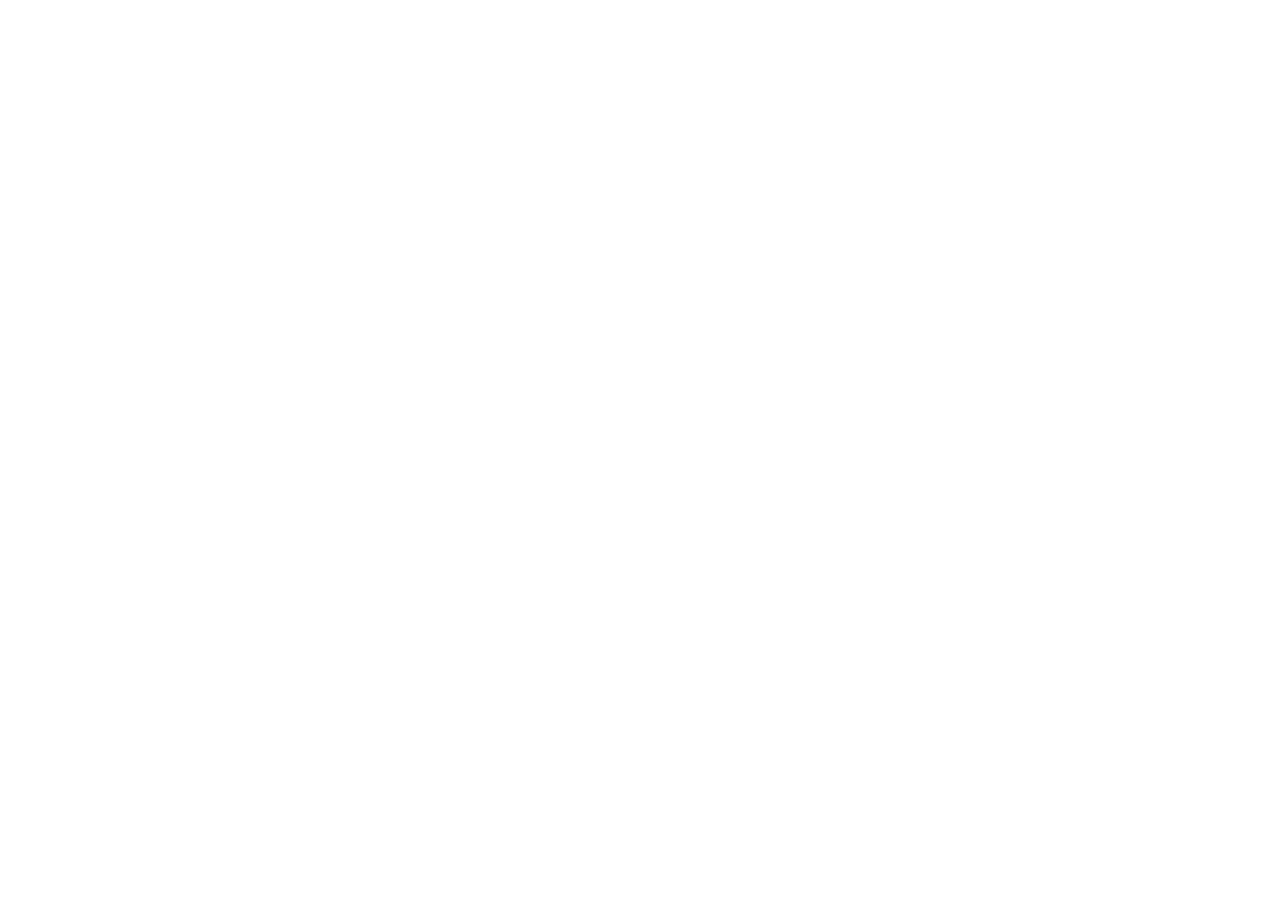
==== commit 4991ec71: "New Files" ====
--- a/HouseModel.html
+++ b/HouseModel.html
@@ -10,9 +10,10 @@
     </style>
 </head>
 <body>
+
+    </script>     
     <script async src="https://unpkg.com/es-module-shims@1.3.6/dist/es-module-shims.js"></script>
-
-    <script type="importmap">
+   <script type="importmap">
         {
             "imports": {
                 "three": "./sample/three.module.js",
@@ -24,14 +25,17 @@
     <script type="module">
 
         import * as THREE from 'three';
-
+      
+		import { GUI } from './sample/lil-gui.module.min.js';
 
         import { OrbitControls } from './sample/OrbitControls.js';
         import { FBXLoader } from './sample/FBXLoader.js';
-        
-        let x, y, z, gc, camera, scene, renderer, stats, str = 'models/fbx/Amy/idle.fbx', appendCamMode=0, camMode=0, dir,zoomMode=0;
+		import { THREEx } from './sample/threex.domevents.js';
+ 
+       
+ let x, y, z, gc, camera,camera2, scene,scene2, renderer,renderer2, stats, str = 'models/fbx/Amy/idle.fbx', appendCamMode=0, camMode=0, dir,zoomMode=0;
         //Declare variables for Ammo
-        let physicsWorld;
+        let physicsWorld, model;
         let rigidBody_list = new Array();
         let tmpTransformation = undefined;
         const clock = new THREE.Clock();
@@ -48,14 +52,29 @@
             const container = document.createElement('div');
             document.body.appendChild(container);
             scene = new THREE.Scene();
-            scene.background = new THREE.Color(0xa8def0);
-
+            scene.background = new THREE.Color(0xa8def0);//Light blue color
+
+			//SCENE2 in container2
+            /*const container2 = document.createElement('CANVAS');
+			var ctx=container2.getContext("2d");
+			ctx.fillStyle="#FF0000";
+			ctx.fillRect(20,20,150,100);
+            document.body.appendChild(container2);
+            scene2 = new THREE.Scene();
+            scene2.background = new THREE.Color(0xa8bef0);
+*/
             // RENDERER
             renderer = new THREE.WebGLRenderer({ antialias: true });
             renderer.setSize(window.innerWidth, window.innerHeight);
             renderer.setPixelRatio(window.devicePixelRatio);
             renderer.shadowMap.enabled = true;
             container.appendChild(renderer.domElement);
+			// RENDERER2
+            renderer2 = new THREE.WebGLRenderer({ antialias: true });
+            renderer2.setSize(window.innerWidth, window.innerHeight/2);
+            renderer2.setPixelRatio(window.devicePixelRatio);
+            renderer2.shadowMap.enabled = true;
+           // container2.appendChild(renderer2.domElement);
 
             // CAMERA
             camera = new THREE.PerspectiveCamera(45, window.innerWidth / window.innerHeight, 0.1, 1000);
@@ -74,13 +93,14 @@
             let nearPlane = 45;
             let farPlane = 30000;
 
-            //camera
-   /*         camera = new THREE.PerspectiveCamera(
+            //camera2
+          camera2 = new THREE.PerspectiveCamera(
                 fieldOfView, window.innerWidth / window.innerHeight, nearPlane,
                 farPlane
             );
-            camera.position.set(-900, -200, -900);
-            */
+            camera2.position.set(0, -1.4, 2);
+			 camera2.lookAt(-10, 0, 0);
+            
             console.log('Before Orbitcontrol, camera.positionx  was:', camera.position.x, 'camera.position was:', camera.position.z);
 
             // CONTROLS
@@ -95,6 +115,15 @@
             orbitControls.update();
 
             console.log('Before ambient light, camera.positionx  was:', camera.position.x, 'camera.position was:', camera.position.z);
+			let keyPadBoxGeo = new THREE.BoxGeometry(0.5, 0.5, 0.5);
+			const material= new THREE.MeshNormalMaterial({wireframe: true});
+			const keyPadBox= new THREE.Mesh(keyPadBoxGeo, material);
+			keyPadBox.position.set(0,2,0);	
+			//scene.add(keyPadBox);		
+			const domEvents = new THREEx.DomEvents(camera, renderer.domElement);
+			domEvents.addEventListener(keyPadBox, 'touchstart', event=>{
+			material.wireframe=false;
+			});
 /*
 
             //SkyBox
@@ -134,12 +163,12 @@
   
           //  scene.background = skyBox;
             // LIGHTS
-            scene.add(new THREE.AmbientLight(0xffffff, 0.7))
+            scene.add(new THREE.AmbientLight(0xffffff, 1))
           //  scene.add(new THREE.AmbientLight(0x404040, 1))
           //  scene.add(new THREE.HemisphereLight(0xffeeb1, 0x080820, 4));
 
-            const dirLight = new THREE.DirectionalLight(0xffffff, 3)
-            dirLight.position.set( -10, 100, -10);
+            const dirLight = new THREE.DirectionalLight(0xffffff, 0.2)
+            dirLight.position.set( -1000, 1000, 1000);
             dirLight.castShadow = true;
             dirLight.shadow.camera.top = 50;
             dirLight.shadow.camera.bottom = - 50;
@@ -187,18 +216,107 @@
             const BaseFloor = new Promise((res, rej) => {
                 const loader = new FBXLoader();
 
-                loader.load('models/fbx/house/Design1_2023.fbx', function (object) {
+                loader.load('models/fbx/house/Design1_2023_28Jan23.fbx', function (object) {
                     scene.add(object);
                     let s = 0.0009;
                     object.scale.set(s, s, s);
                     res(object);
-                    console.log(object);
+					console.log(object);
+                    console.log(object.getObjectByName('Cube'));
+					setPillarDimensions(object);					
+					
+					object.getObjectByName('BR3Window000').material.opacity=0.2;
+					object.getObjectByName('BR3Window000').material.transparent=true;
+					object.getObjectByName('BR3Window000').material.reflectivity=1.0;
+					object.getObjectByName('BR3Window000').material.shininess=1.0;
+					object.getObjectByName('BR1Balcony009').material.opacity=0.2;
+					object.getObjectByName('BR1Balcony009').material.transparent=true;
+					object.getObjectByName('BR1Balcony009').material.reflectivity=1.0;
+					object.getObjectByName('BR1Balcony009').material.shininess=1.0;
+					object.getObjectByName('BR1007').material.opacity=0.2;
+					object.getObjectByName('BR1007').material.transparent=true;
+					object.getObjectByName('BR1007').material.reflectivity=1.0;
+					object.getObjectByName('BR1007').material.shininess=1.0;
+object.getObjectByName('BR1002').material.opacity=0.2;
+					object.getObjectByName('BR1002').material.transparent=true;
+					object.getObjectByName('BR1002').material.reflectivity=1.0;
+					object.getObjectByName('BR1002').material.shininess=1.0;
+object.getObjectByName('BR1003').material.opacity=0.2;
+					object.getObjectByName('BR1003').material.transparent=true;
+					object.getObjectByName('BR1003').material.reflectivity=1.0;
+					object.getObjectByName('BR1003').material.shininess=1.0;
+object.getObjectByName('BR1004').material.opacity=0.2;
+					object.getObjectByName('BR1004').material.transparent=true;
+					object.getObjectByName('BR1004').material.reflectivity=1.0;
+					object.getObjectByName('BR1004').material.shininess=1.0;
+object.getObjectByName('BR1005').material.opacity=0.5;
+					object.getObjectByName('BR1005').material.transparent=true;
+					object.getObjectByName('BR1005').material.reflectivity=1.0;
+					object.getObjectByName('BR1005').material.shininess=1.0;
+object.getObjectByName('BR1006').material.opacity=0.5;
+					object.getObjectByName('BR1006').material.transparent=true;
+					object.getObjectByName('BR1006').material.reflectivity=1.0;
+					object.getObjectByName('BR1006').material.shininess=1.0;
+
+				// create the Grass textureDiffuse	
+			const textureLoader = new THREE.TextureLoader();
+            const textureDiffuse = textureLoader.load("./logos/grasslight-small.jpg");
+            
+	textureDiffuse.wrapS	= THREE.RepeatWrapping;
+	textureDiffuse.wrapT	= THREE.RepeatWrapping;
+	textureDiffuse.repeat.x= 10;//repeatX
+	textureDiffuse.repeat.y= 10;//repeatY
+	textureDiffuse.anisotropy = 16;//anisotropy
+
+	// create the textureNormal	
+			const textureNormalLoader = new THREE.TextureLoader();
+            const textureNormal = textureNormalLoader.load("./logos/grasslight-small-nm.jpg");
+            textureNormal.wrapS	= THREE.RepeatWrapping;
+	textureNormal.wrapT	= THREE.RepeatWrapping;
+	textureNormal.repeat.x	= 10;//repeatX
+	textureNormal.repeat.y	= 10;//repeatY
+	textureNormal.anisotropy= 16;//anisotropy; 
+					createFloorTexture('Cube011', object);
+
+					object.getObjectByName('Cube').material.map=textureDiffuse;
+					object.getObjectByName('Cube').material.normalMap=textureNormal;
+					object.getObjectByName('Cube').material.normalScale=new THREE.Vector2(1,1).multiplyScalar(0.5);
+
+					object.getObjectByName('Cube').material.shininess=0;
+					object.getObjectByName('Cube').material.color.r=0;
+					object.getObjectByName('Cube').material.color.g=1;
+					object.getObjectByName('Cube').material.color.b=0;
+//					object.getObjectByName('Cube').material.anisotropy=16;
+object.getObjectByName('Cube001').material.color.r=1;
+object.getObjectByName('Cube001').material.color.g=1;
+object.getObjectByName('Cube001').material.color.b=1;
+
+object.getObjectByName('BR2Balcony002').material.color.r=1;
+object.getObjectByName('BR2Balcony002').material.color.g=1;
+object.getObjectByName('BR2Balcony002').material.color.b=1;
+
+object.getObjectByName('FloorFirst').material.color.r=1;
+object.getObjectByName('FloorFirst').material.color.g=1;
+object.getObjectByName('FloorFirst').material.color.b=1;
+/*
+object.getObjectByName('BR2Balcony001').material.color.r=1;
+object.getObjectByName('BR2Balcony001').material.color.g=0;
+object.getObjectByName('BR2Balcony001').material.color.b=0;
+
+object.getObjectByName('BR1Balcony007').material.color.r=1;
+object.getObjectByName('BR1Balcony007').material.color.g=0;
+object.getObjectByName('BR1Balcony007').material.color.b=0;
+
+object.getObjectByName('BR1Balcony008').material.color.r=1;
+object.getObjectByName('BR1Balcony008').material.color.g=0;
+object.getObjectByName('BR1Balcony008').material.color.b=0;
+*/
                 });
             });
             console.log('after citymodel, camera.positionx  was:', camera.position.x, 'camera.position was:', camera.position.z);
 
             // model
-            const model = new Promise((res, rej) => {
+             model = new Promise((res, rej) => {
                 const loader = new FBXLoader();
                 //  loader.load('models/fbx/running.fbx', function (object) {
 
@@ -1215,6 +1333,407 @@
                     }
                 }
             }
+			const params={jump:0, forward:0, backward:0, left:0, right:0, up:0, down:0};			
+
+
+
+			const gui= new GUI();
+			gui.add( params, 'jump', 0, 1 ).step( 0.01 ).onChange( function () {
+				if (activeAction != animationActions[1]) {
+                        lastAction = activeAction;
+                        activeAction = animationActions[1];
+                        lastAction.fadeOut(1);
+                        activeAction.reset();
+                        activeAction.fadeIn(1);
+                        activeAction.play();
+                        setTimeout(() => { console.log("Wait for 10ms"); }, 10);
+                        lastAction = activeAction;
+                        activeAction = animationActions[6];
+                        lastAction.fadeOut(1);
+                        activeAction.reset();
+                        activeAction.fadeIn(1);
+                        activeAction.play();
+                    }
+				} );	
+			gui.add( params, 'forward', 0, 1 ).step( 0.01 ).onChange( function () {
+					model.then(object => {
+                        if (!camMode) smodel = 0.003;
+                        else smodel = 0.0001;
+                        object.scale.set(smodel, smodel, smodel);
+                    });
+                    BaseFloor.then(object => {
+                        sfloor = 0.003;
+                        object.scale.set(sfloor, sfloor, sfloor);
+                    });
+                    if (activeAction != animationActions[2]) {
+                        lastAction = activeAction;
+                        activeAction = animationActions[2];
+                        lastAction.fadeOut(1);
+                        activeAction.reset();
+                        activeAction.fadeIn(1);
+                        activeAction.play();
+                        setTimeout(() => { console.log("Wait for 10ms"); }, 10);
+                        lastAction = activeAction;
+                        activeAction = animationActions[6];
+                        lastAction.fadeOut(1);
+                        activeAction.reset();
+                        activeAction.fadeIn(1);
+                        activeAction.play();
+                        model.then(object => {
+                            /*console.log('before going upward, face is:', face, object.position.z);
+                            if (face == 'up') {
+                                object.position.z -= Math.min(1, 1); //object.rotation.y = - Math.PI / 2;
+                            }
+                            else {
+                                face = 'up'; object.rotation.y = deltaCam - Math.PI;
+                            }
+                            camera.position.set(camera.position.x, camera.position.y, camera.position.z - Math.min(1, 1));
+                            //camera.position.z += Math.min(0.1, 0.1);
+                            // camera.lookAt(object.position)
+                            renderer.render(scene, camera);
+                            */
+                            if (appendCamMode) {
+                                camera.position.x = orbitControls.object.position.x; camera.position.y = orbitControls.object.position.y; camera.position.z = orbitControls.object.position.z;
+                                //object.lookAt(camera.position.x, 0, camera.position.z);
+                                camera.rotation.y = orbitControls.object.rotation.y;
+                                camera.lookAt(object.position);
+
+                                var forward = new THREE.Vector3(-camera.position.x + object.position.x, 0, -camera.position.z + object.position.z);
+                                // var up = (new THREE.Vector3(0, 1, 0)).cross(forward).normalize();
+
+                                object.lookAt(object.position.x + 0.1 * forward.x, object.position.y, object.position.z + 0.1 * forward.z);
+                                object.position.x += 0.1 * forward.x;  object.position.z += 0.1 * forward.z;
+
+                                var camforward = new THREE.Vector3(-camera.position.x + object.position.x, 0, -camera.position.z + object.position.z);
+                                //  var camright = camforward.cross(new THREE.Vector3(0, 1, 0)).normalize();
+
+                                camera.position.x += 0.1 * camforward.x; camera.position.z += 0.1 * camforward.z;
+                                camera.lookAt(object.position);
+                            }
+                            else {
+                                /*camera.position.x = orbitControls.object.position.x; camera.position.y = orbitControls.object.position.y; camera.position.z = orbitControls.object.position.z;
+                                //object.lookAt(camera.position.x, 0, camera.position.z);
+                                camera.rotation.y = orbitControls.object.rotation.y;
+                                camera.lookAt(object.position);
+
+                                var forward = new THREE.Vector3(-camera.position.x + object.position.x, 0, -camera.position.z + object.position.z);
+                               // var up = (new THREE.Vector3(0, 1, 0)).cross(forward).normalize();
+
+                                object.lookAt(object.position.x + 0.1*forward.x, 0, object.position.z + 0.1*forward.z);
+                                object.position.x += 0.1*forward.x; object.position.y = 0; object.position.z += 0.1*forward.z;
+
+                                var camforward = new THREE.Vector3(-camera.position.x + object.position.x, 0, -camera.position.z + object.position.z);
+                              //  var camright = camforward.cross(new THREE.Vector3(0, 1, 0)).normalize();
+
+                                camera.position.x += 0.1*camforward.x; camera.position.z += 0.1*camforward.z;
+                                camera.lookAt(object.position);
+                                */
+                                camera.position.x = orbitControls.object.position.x; camera.position.y = orbitControls.object.position.y; camera.position.z = orbitControls.object.position.z;
+                                //object.lookAt(camera.position.x, 0, camera.position.z);
+                                camera.rotation.y = orbitControls.object.rotation.y;
+                                camera.lookAt(object.position);
+                                if (!camMode) {
+                                var forward = new THREE.Vector3(-camera.position.x + object.position.x, 0, -camera.position.z + object.position.z);
+                                // var up = (new THREE.Vector3(0, 1, 0)).cross(forward).normalize();
+
+                                object.lookAt(object.position.x + 0.1 * forward.x, object.position.y, object.position.z + 0.1 * forward.z);
+                                object.position.x += 0.1 * forward.x; object.position.z += 0.1 * forward.z;
+
+                               
+                                    var camforward = new THREE.Vector3(-camera.position.x + object.position.x, 0, -camera.position.z + object.position.z);
+                                //  var camright = camforward.cross(new THREE.Vector3(0, 1, 0)).normalize();
+
+                                camera.position.x += 0.1 * camforward.x; camera.position.z += 0.1 * camforward.z;
+                                camera.lookAt(object.position);
+                                }
+                                else {
+                                    object.position.x += 0.2 * dir.x; object.position.z += 0.2 * dir.z;
+                                    camera.position.x += 0.2 * dir.x; camera.position.z += 0.2 * dir.z;
+                                }
+
+                            }
+
+                            orbitControls.target.set(object.position.x, object.position.y, object.position.z);
+                         //   camera.lookAt(object.position);
+                            renderer.render(scene, camera);
+                        });
+                    }
+				} );	
+			gui.add( params, 'backward', 0, 1 ).step( 0.01 ).onChange( function () {
+
+				 model.then(object => {
+                        if (!camMode) smodel = 0.003;
+                        else smodel = 0.0001;
+                        object.scale.set(smodel, smodel, smodel);
+                    });
+                    BaseFloor.then(object => {
+                        sfloor = 0.003;
+                        object.scale.set(sfloor, sfloor, sfloor);
+                    });
+                    if (activeAction != animationActions[2]) {
+                        lastAction = activeAction;
+                        activeAction = animationActions[2];
+                        lastAction.fadeOut(1);
+                        activeAction.reset();
+                        activeAction.fadeIn(1);
+                        activeAction.play();
+                        setTimeout(() => { console.log("Wait for 10ms"); }, 10);
+                        lastAction = activeAction;
+                        activeAction = animationActions[6];
+                        lastAction.fadeOut(1);
+                        activeAction.reset();
+                        activeAction.fadeIn(1);
+                        activeAction.play();
+                        console.log('before going downward, face is:', face);
+                        model.then(object => {
+                            /*if (face == 'straight') {
+                                object.position.z += Math.min(1, 1); object.rotation.y = deltaCam+ 2 * Math.PI;
+                            }
+                            else {
+                                face = 'straight'; object.rotation.y = deltaCam+ 2 * Math.PI;
+                            }
+                            camera.position.set(camera.position.x, camera.position.y, camera.position.z + Math.min(1, 1));
+                            // camera.position.z += Math.min(0.1, 0.1);
+                            // camera.lookAt(object.position)
+                            renderer.render(scene, camera);
+                            */
+                            if (appendCamMode) {
+                                camera.position.x = object.position.x; camera.position.y = object.position.y; camera.position.z = object.position.z;
+
+                                object.rotation.y = 0;
+                                object.position.x += Math.round(Math.sin(object.rotation.y) * 1);
+                                object.position.z += Math.round(Math.cos(object.rotation.y) * 1);
+                                camera.position.x += Math.round(Math.sin(object.rotation.y) * 1);
+                                camera.position.z += Math.round(Math.cos(object.rotation.y) * 1);
+
+                                orbitControls.target.set(object.position.x, object.position.y, object.position.z);
+                                orbitControls.update();
+                            }
+                            else {
+
+
+                                camera.position.x = orbitControls.object.position.x; camera.position.y = orbitControls.object.position.y; camera.position.z = orbitControls.object.position.z;
+                                //object.lookAt(camera.position.x, 0, camera.position.z);
+                                camera.rotation.y = orbitControls.object.rotation.y;
+                                camera.lookAt(object.position);
+                                if (!camMode) {
+                                var forward = new THREE.Vector3(camera.position.x - object.position.x, 0, camera.position.z - object.position.z);
+                                // var up = (new THREE.Vector3(0, 1, 0)).cross(forward).normalize();
+
+                                object.lookAt(object.position.x + 0.1 * forward.x, object.position.y, object.position.z + 0.1 * forward.z);
+                                object.position.x += 0.1 * forward.x; object.position.z += 0.1 * forward.z;
+
+                                
+                                    var camforward = new THREE.Vector3(camera.position.x - object.position.x, 0, camera.position.z - object.position.z);
+                                //  var camright = camforward.cross(new THREE.Vector3(0, 1, 0)).normalize();
+
+                                camera.position.x += 0.1 * camforward.x; camera.position.z += 0.1 * camforward.z;
+                                camera.lookAt(object.position);
+                                }
+                                else {
+                                   // object.position.x -= 0.2 * dir.x;  object.position.z -= 0.2 * dir.z;
+                                   // camera.position.x -= 0.2 * dir.x; camera.position.z -= 0.2 * dir.z;
+                                }
+                            }
+
+                            
+                            orbitControls.target.set(object.position.x, object.position.y, object.position.z);
+                            console.log('camMode', camMode);
+                            console.log('object at:', object.position.x, object.position.y, object.position.z);
+                            console.log('camera at:', camera.position.x, camera.position.y, camera.position.z);
+                         //   camera.lookAt(object.position);
+                            renderer.render(scene, camera);
+                        });
+                    }
+				});
+gui.add( params, 'left', 0, 1 ).step( 0.01 ).onChange( function () {
+model.then(object => {
+                        if (!camMode) smodel = 0.003;
+                        else smodel = 0.0001;
+                        object.scale.set(smodel, smodel, smodel);
+                    });
+                    BaseFloor.then(object => {
+                        sfloor = 0.003;
+                        object.scale.set(sfloor, sfloor, sfloor);
+                    });
+                    if (activeAction != animationActions[2]) {
+                        lastAction = activeAction;
+                        activeAction = animationActions[2];
+                        lastAction.fadeOut(1);
+                        activeAction.reset();
+                        activeAction.fadeIn(1);
+                        activeAction.play();
+                        setTimeout(() => { console.log("Wait for 10ms"); }, 10);
+                        lastAction = activeAction;
+                        activeAction = animationActions[6];
+                        lastAction.fadeOut(1);
+                        activeAction.reset();
+                        activeAction.fadeIn(1);
+                        activeAction.play();
+                        console.log('before going left, face is:', face);
+                        model.then(object => {
+                            /*if (face == 'left') {
+                                object.position.x -= Math.min(1, 1); 
+                            }
+                            else {
+                                face = 'left';
+                          
+                                object.rotation.y= deltaCam -Math.PI / 2;
+                            },,
+                            camera.position.set(camera.position.x - Math.min(1, 1), camera.position.y, camera.position.z);
+                           // camera.lookAt(object.position)
+                            renderer.render(scene, camera);
+                            */
+                           
+                            var vector = new THREE.Vector3(camera.position.x, camera.position.y, camera.position.z);
+                            console.log('value of vector before applying Angleshift:', camera.rotation.y, object.rotation.y);
+                           // object.rotation.y = camera.rotation.y - Math.PI / 2;
+                            // console.log('value of vector before applying Angleshift:', vector.angleTo(v1));
+                             var vectorObj = new THREE.Vector3(object.position.x, object.position.y, object.position.z);
+                            var v1 = new THREE.Vector3(object.position.x - camera.position.x, object.position.y - camera.position.y, object.position.z - camera.position.z);
+                            if (appendCamMode) {
+                                camera.position.x = object.position.x; camera.position.y = object.position.y; camera.position.z = object.position.z;
+                                if (camera.rotation.y == 2 * Math.PI) {
+                                    object.rotation.y += Math.PI / 2;
+                                    object.position.x += Math.round(Math.sin(object.rotation.y) * 1);
+                                    object.position.z += Math.round(Math.cos(object.rotation.y) * 1);
+                                    camera.position.x += Math.round(Math.sin(object.rotation.y) * 1);
+                                    camera.position.z += Math.round(Math.cos(object.rotation.y) * 1);
+                                }
+                                else {
+                                    object.rotation.y = - Math.PI / 2;
+                                    object.position.x += Math.round(Math.sin(object.rotation.y) * 1);
+                                    object.position.z += Math.round(Math.cos(object.rotation.y) * 1);
+                                    camera.position.x += Math.round(Math.sin(object.rotation.y) * 1);
+                                    camera.position.z += Math.round(Math.cos(object.rotation.y) * 1);
+                                }
+                                orbitControls.target.set(object.position.x-0.2, object.position.y, object.position.z+0.2);
+                                orbitControls.update();
+                            }
+                            else {
+                                camera.position.x = orbitControls.object.position.x; camera.position.y = orbitControls.object.position.y; camera.position.z = orbitControls.object.position.z;
+                                //object.lookAt(camera.position.x, 0, camera.position.z);
+                                camera.rotation.y = orbitControls.object.rotation.y;
+                                camera.lookAt(object.position);
+                                var forward = new THREE.Vector3(camera.position.x - object.position.x, 0, camera.position.z - object.position.z);
+                                var left = forward.cross(new THREE.Vector3(0, 1, 0)).normalize();
+
+                                object.lookAt(object.position.x + left.x, object.position.y, object.position.z+left.z);
+                                object.position.x += 0.2*left.x;  object.position.z += 0.2*left.z;
+                                if (!camMode) {
+                                    var camforward = new THREE.Vector3(-camera.position.x + object.position.x, 0, -camera.position.z + object.position.z);
+                                    var camleft = (new THREE.Vector3(0, 1, 0)).cross(camforward).normalize();
+
+                                    camera.lookAt(object.position);
+                                    camera.position.x += 0.2 * camleft.x; camera.position.z += 0.2 * camleft.z;
+                                }
+                                else {
+                                    camera.position.x = object.position.x; camera.position.y = object.position.y; camera.position.z = object.position.z;
+                                }
+                            /*    console.log('value of Camera x:', camera.position.x, 'value of gc x:', object.position.x);
+                                console.log('value of Camera y:', camera.position.y, 'value of gc y:', object.position.y);
+                                console.log('value of Camera z:', camera.position.z, 'value of gc z:', object.position.z);
+                             */
+                            }
+                            orbitControls.target.set(object.position.x, object.position.y, object.position.z );
+
+                            console.log('value of Camera x:', camera.position.x, 'value of gc x:', object.position.x);
+                            console.log('value of Camera y:', camera.position.y, 'value of gc y:', object.position.y);
+                            console.log('value of Camera z:', camera.position.z, 'value of gc z:', object.position.z);
+                           // var vectorRes = vector.cross(vectorObj);
+                          // console.log(camera.position.x, camera.position.y, camera.position.z, 'obj is:', object.position.x, object.position.y, object.position.z,'vectorRes is', vectorRes);
+                          //  object.position.set(object.position.x + vectorRes.x, object.position.y + vectorRes.y, object.position.z + vectorRes.z, );
+                            renderer.render(scene, camera);
+
+                        });
+                    }
+                    
+				});
+			gui.add( params, 'right', 0, 1 ).step( 0.01 ).onChange( function () {
+model.then(object => {
+                        if (!camMode) smodel = 0.003;
+                        else smodel = 0.0001;
+                        object.scale.set(smodel, smodel, smodel);
+                    });
+                    BaseFloor.then(object => {
+                        sfloor = 0.003;
+                        object.scale.set(sfloor, sfloor, sfloor);
+                    });
+                    if (activeAction != animationActions[5]) {
+                        lastAction = activeAction;
+                        activeAction = animationActions[5];
+                        lastAction.fadeOut(1);
+                        activeAction.reset();
+                        activeAction.fadeIn(1);
+                        activeAction.play();
+                        setTimeout(() => { console.log("Wait for 10ms"); }, 10);
+                        lastAction = activeAction;
+                        activeAction = animationActions[6];
+                        lastAction.fadeOut(1);
+                        activeAction.reset();
+                        activeAction.fadeIn(1);
+                        activeAction.play();
+                        
+                        model.then(object => {
+                           /* console.log('before going right, face is:', face, object.position.x);
+                            if (face == 'right') object.position.x += Math.min(1, 1);
+                            else {
+                                face = 'right';
+                                object.rotation.y = deltaCam+ Math.PI / 2;
+                            }
+                            
+                            camera.position.set(camera.position.x + Math.min(1, 1), camera.position.y, camera.position.z);
+                            renderer.render(scene, camera);
+*/
+                            if (appendCamMode) {
+                                camera.position.x = object.position.x; camera.position.y = object.position.y; camera.position.z = object.position.z;
+                                if (camera.rotation.y == 2 * Math.PI) {
+                                    object.rotation.y -= Math.PI / 2;
+                                    object.position.x += Math.round(Math.sin(object.rotation.y) * 1);
+                                    object.position.z += Math.round(Math.cos(object.rotation.y) * 1);
+                                    camera.position.x += Math.round(Math.sin(object.rotation.y) * 1);
+                                    camera.position.z += Math.round(Math.cos(object.rotation.y) * 1);
+                                }
+                                else {
+                                    object.rotation.y = Math.PI / 2;
+                                    object.position.x += Math.round(Math.sin(object.rotation.y) * 1);
+                                    object.position.z += Math.round(Math.cos(object.rotation.y) * 1);
+                                    camera.position.x += Math.round(Math.sin(object.rotation.y) * 1);
+                                    camera.position.z += Math.round(Math.cos(object.rotation.y) * 1);
+                                }
+                                orbitControls.target.set(object.position.x, object.position.y, object.position.z);
+                                orbitControls.update();
+                            }
+                            else {
+                                camera.position.x = orbitControls.object.position.x; camera.position.y = orbitControls.object.position.y; camera.position.z = orbitControls.object.position.z;
+                                //object.lookAt(camera.position.x, 0, camera.position.z);
+                                camera.rotation.y = orbitControls.object.rotation.y;
+                                camera.lookAt(object.position);
+                                var forward = new THREE.Vector3(camera.position.x - object.position.x, 0, camera.position.z - object.position.z);
+                                var right = (new THREE.Vector3(0, 1, 0)).cross(forward).normalize();
+
+                                object.lookAt(object.position.x + right.x, object.position.y, object.position.z + right.z);
+                                object.position.x += 0.2 * right.x; object.position.z += 0.2 * right.z;
+
+                                if (!camMode) {
+                                    var camforward = new THREE.Vector3(-camera.position.x + object.position.x, 0, -camera.position.z + object.position.z);
+                                var camright = camforward.cross(new THREE.Vector3(0, 1, 0)).normalize();
+
+                                camera.lookAt(object.position);
+                                camera.position.x += 0.2 * camright.x; camera.position.z += 0.2 * camright.z;
+                                }
+                                else {
+                                camera.position.x = object.position.x; camera.position.y = object.position.y; camera.position.z = object.position.z;
+                                }
+                            }
+
+                            orbitControls.target.set(object.position.x, object.position.y, object.position.z);
+                          //  camera.lookAt(object.position);
+                            renderer.render(scene, camera);
+                        });
+                    }
+				});
+			gui.open();		
 
             orbitControls.listenToKeyEvents(window);
             window.addEventListener('resize', onWindowResize);
@@ -1225,6 +1744,7 @@
 
             if (modelReady) mixer.update(delta);
             renderer.render(scene, camera);
+		//	renderer2.render(scene2, camera2);
             requestAnimationFrame(animate);
         }
         
@@ -1237,6 +1757,98 @@
             renderer.render(scene, camera);
             //  keyDisplayQueue.updatePosition()
         }
+		function setPillarDimensions(object){				
+			object.getObjectByName('Pillar001').scale.x=20;
+			object.getObjectByName('Pillar001').material.color=new THREE.Color(0xffffff);
+
+			object.getObjectByName('Pillar002').scale.x=20;
+			object.getObjectByName('Pillar002').material.color=new THREE.Color(0xffffff);
+
+			object.getObjectByName('Pillar003').scale.x=20;
+			object.getObjectByName('Pillar003').material.color=new THREE.Color(0xffffff);
+
+			object.getObjectByName('Pillar004').scale.x=20;
+			object.getObjectByName('Pillar004').material.color=new THREE.Color(0xffffff);
+
+			object.getObjectByName('Pillar005').scale.x=20;
+			object.getObjectByName('Pillar005').material.color=new THREE.Color(0xffffff);
+
+			object.getObjectByName('Pillar006').scale.x=20;
+			object.getObjectByName('Pillar006').material.color=new THREE.Color(0xffffff);
+
+			object.getObjectByName('Pillar007').scale.x=20;
+			object.getObjectByName('Pillar007').material.color=new THREE.Color(0xffffff);
+
+			object.getObjectByName('Pillar008').scale.x=20;
+			object.getObjectByName('Pillar008').material.color=new THREE.Color(0xffffff);
+
+			object.getObjectByName('Pillar009').scale.x=20;
+			object.getObjectByName('Pillar009').material.color=new THREE.Color(0xffffff);
+
+			object.getObjectByName('Pillar010').scale.x=20;
+			object.getObjectByName('Pillar010').material.color=new THREE.Color(0xffffff);
+
+			object.getObjectByName('Pillar011').scale.x=20;
+			object.getObjectByName('Pillar011').material.color=new THREE.Color(0xffffff);
+
+			object.getObjectByName('Pillar012').scale.x=20;
+			object.getObjectByName('Pillar012').material.color=new THREE.Color(0xffffff);
+const textureLoader = new THREE.TextureLoader();
+            const textureDiffuse = textureLoader.load("./textures/ExternalWallPaint/texture-wall-background.jpg");
+            
+textureDiffuse.encoding = THREE.sRGBEncoding;	
+textureDiffuse.wrapS	= THREE.RepeatWrapping;
+	textureDiffuse.wrapT	= THREE.RepeatWrapping;
+	textureDiffuse.repeat.x= 10;//repeatX
+	textureDiffuse.repeat.y= 10;//repeatY
+	textureDiffuse.anisotropy = 16;//anisotropy
+
+const textureNormalLoader = new THREE.TextureLoader();
+            const textureNormal = textureNormalLoader.load("./textures/ExternalWallPaint/Terracotta_Tiles_006_normal.jpg");
+ textureNormal.encoding = THREE.sRGBEncoding;	
+           textureNormal.wrapS	= THREE.RepeatWrapping;
+	textureNormal.wrapT	= THREE.RepeatWrapping;
+	textureNormal.repeat.x	= 10;//repeatX
+	textureNormal.repeat.y	= 10;//repeatY
+	textureNormal.anisotropy= 1;//anisotropy; 
+
+object.getObjectByName('Cube005').material.map=textureDiffuse;
+object.getObjectByName('Cube006').material.map=textureDiffuse;
+object.getObjectByName('Cube005').material.normalMap=textureNormal;
+object.getObjectByName('Cube006').material.normalMap=textureNormal;
+				
+		}
+
+	// create the Grass textureDiffuse	
+
+		function createFloorTexture(id, object){
+			const textureLoader = new THREE.TextureLoader();
+            const textureDiffuse = textureLoader.load("./textures/FloorTiles/VG_Tiles001/Maps/tiled-stones.jpg");
+            
+textureDiffuse.encoding = THREE.sRGBEncoding;	
+textureDiffuse.wrapS	= THREE.RepeatWrapping;
+	textureDiffuse.wrapT	= THREE.RepeatWrapping;
+	textureDiffuse.repeat.x= 20;//repeatX
+	textureDiffuse.repeat.y= 20;//repeatY
+	textureDiffuse.anisotropy = 16;//anisotropy
+
+	// create the textureNormal	
+			const textureNormalLoader = new THREE.TextureLoader();
+            const textureNormal = textureNormalLoader.load("./textures/FloorTiles/VG_Tiles001/Maps/Tiles001-Bump.jpg");
+ textureNormal.encoding = THREE.sRGBEncoding;	
+           textureNormal.wrapS	= THREE.RepeatWrapping;
+	textureNormal.wrapT	= THREE.RepeatWrapping;
+	textureNormal.repeat.x	= 10;//repeatX
+	textureNormal.repeat.y	= 10;//repeatY
+	textureNormal.anisotropy= 1;//anisotropy; 
+
+
+					object.getObjectByName(id).material.map=textureDiffuse;
+					object.getObjectByName(id).material.normalMap=textureNormal;
+					object.getObjectByName(id).material.normalScale=new THREE.Vector2(1,1).multiplyScalar(0.5);
+					object.getObjectByName(id).material.roughness=0.5;
+					object.getObjectByName(id).material.color=new THREE.Color(0xffffff);
+}
 
         function generateFloor() {
             // TEXTURES
